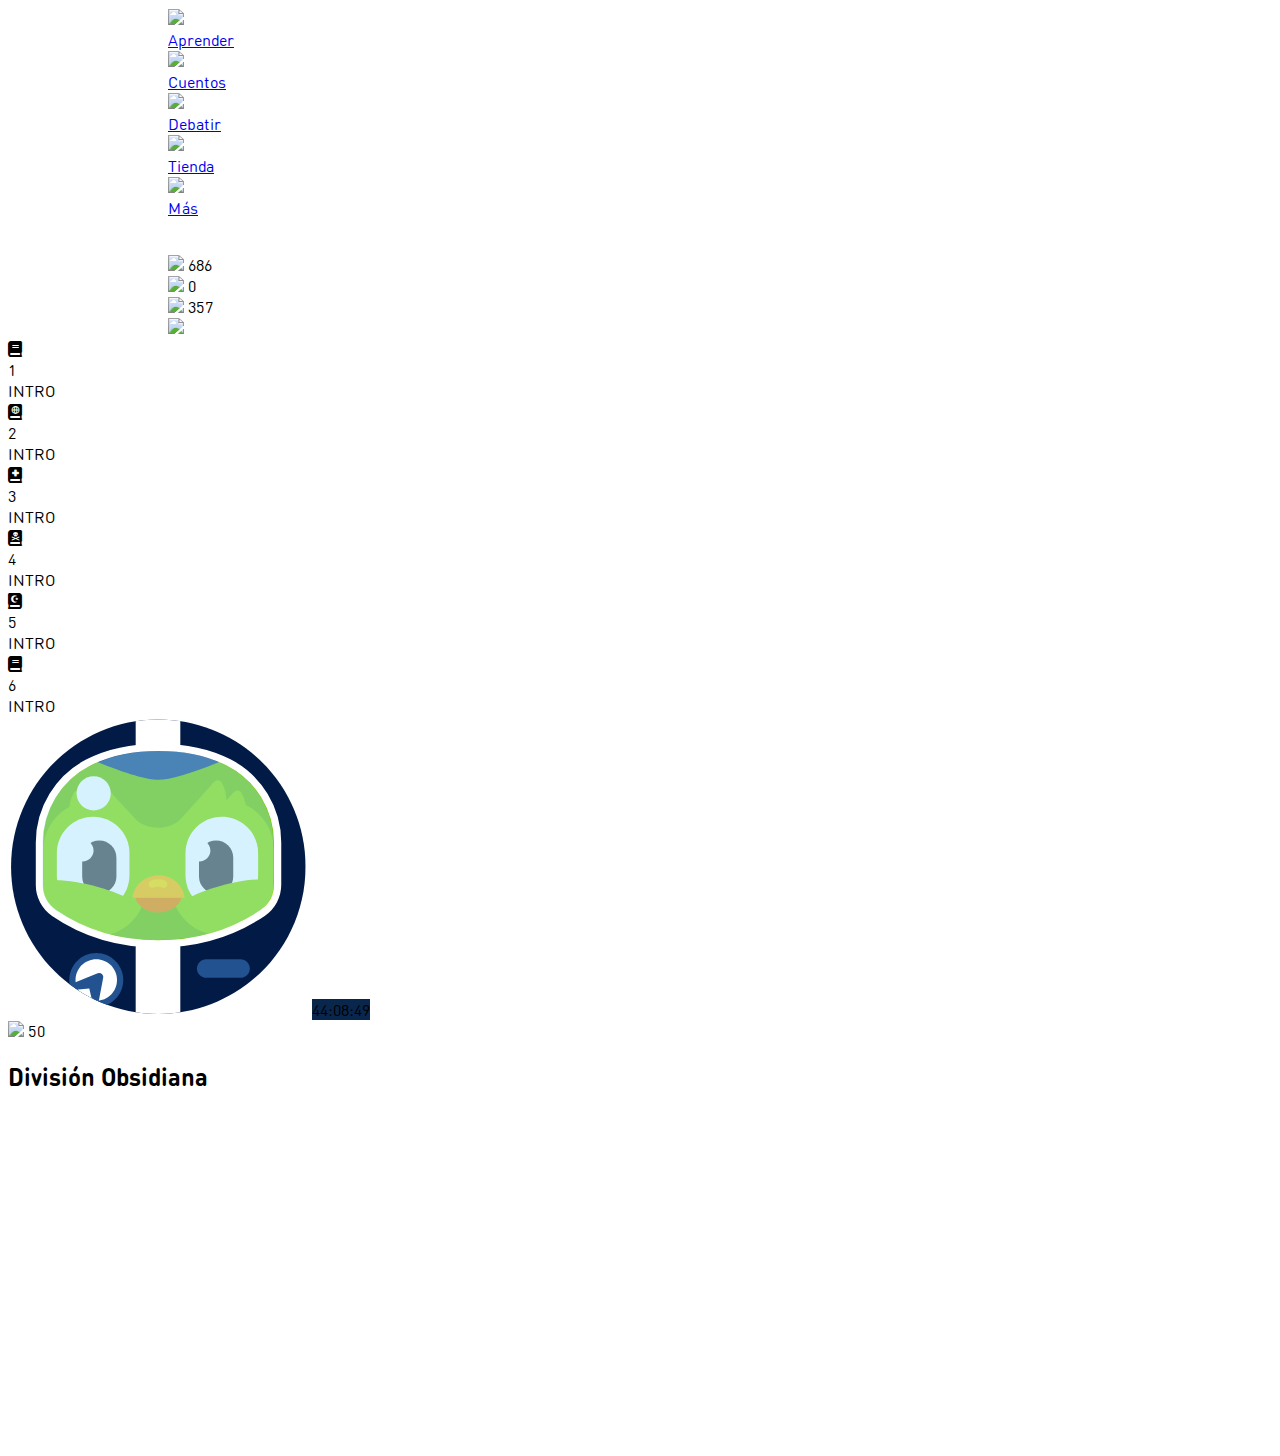
==== index.html @ b3f832fa "Index.html" ====
<!DOCTYPE html>
<html lang="en">

<head>
    <meta charset="UTF-8" />
    <meta http-equiv="X-UA-Compatible" content="IE=edge" />
    <meta name="viewport" content="width=device-width, initial-scale=1.0" />
    <title>Document</title>
    <link rel="stylesheet" href="./assets/css/style.css">
    <!--FONT AWESOME-->
    <link rel="stylesheet" href="https://cdnjs.cloudflare.com/ajax/libs/font-awesome/6.0.0-beta3/css/all.min.css" />
    <!--TAILWIND-->
    <script src="https://cdn.tailwindcss.com"></script>
    <script src="./assets/js/tailwind.js"></script>
</head>

<body>
    <header class="">
        <nav class="relative w-full flex flex-wrap items-center justify-between py-3 bg-gray-100 shadow-lg navbar-light container__duolingo">
            <a class="hidden md:block" data-test="home-nav" href="/learn">
                <span class="flex items-center">
                    <div class="">
                        <img class="" src="//d35aaqx5ub95lt.cloudfront.net/vendor/85a54b84f53cfe25fc8d9ff17e5a60f3.svg">
                    </div>
                    <span class="font-bold text-sm uppercase hidden lg:block text-color1">Aprender</span>
                </span>
            </a>

            <a class="hidden md:block" data-test="stories-nav" href="/stories">
                <span class="flex items-center">
                    <div class="">
                        <img class="" src="//d35aaqx5ub95lt.cloudfront.net/vendor/b30ce49d39c308bb3031647f31f6c3e9.svg">
                    </div>
                    <span class="font-bold text-sm uppercase hidden lg:block text-color5">Cuentos</span>
                </span>
            </a>

            <a class="hidden md:block" data-test="discussion-nav" href="https://forum.duolingo.com/">
                <span class="flex items-center">
                    <div class="">
                        <img class="" src="//d35aaqx5ub95lt.cloudfront.net/vendor/3a52db17e82dec8386d05d126754cefd.svg">
                    </div>
                    <span class="font-bold text-sm uppercase hidden lg:block text-color5">Debatir</span>
                </span>
            </a>

            <a class="hidden md:block" data-test="shop-nav" href="/shop">
                <span class="flex items-center">
                    <div class="">
                        <img class="" src="//d35aaqx5ub95lt.cloudfront.net/vendor/25f750f861cdffc01551d728938be59b.svg">
                    </div>
                    <span class="font-bold text-sm uppercase hidden lg:block text-color5">Tienda</span>
                </span>
            </a>

            <a class="hidden md:block" data-test="more-nav" href="/more">
                <span class="flex items-center">
                    <div class="">
                        <img class=" "
                            src="//d35aaqx5ub95lt.cloudfront.net/vendor/d3f3ad5d80a9a934e00054f56ec5fbe9.svg">
                    </div>
                    <span class="font-bold text-sm uppercase hidden lg:block text-color5">Más</span>
                </span>
            </a>

            <div class="" data-test="courses-menu">
                <span class="">
                    <svg viewBox="0 0 82 66" style="height: 32.1951px; width: 40px;">
                        <image height="2970"
                            href="//d35aaqx5ub95lt.cloudfront.net/vendor/5874b1f23287dfed314f469f7e980b66.svg"
                            width="82"
                            xlink:href="//d35aaqx5ub95lt.cloudfront.net/vendor/5874b1f23287dfed314f469f7e980b66.svg">
                        </image>
                    </svg>
                </span>
            </div>

            <div class="" data-test="crown-menu">
                <span class="flex items-center">
                    <img class="" src="//d35aaqx5ub95lt.cloudfront.net/vendor/b3ede3d53c932ee30d981064671c8032.svg">
                    <span class="font-bold text-sm uppercase text-color2" data-test="crown-stat">686</span>
                </span>
            </div>

            <div class="" data-test="streak-menu">
                <span class="flex items-center">
                    <img class="" data-test="imageStreakEmpty"
                        src="//d35aaqx5ub95lt.cloudfront.net/vendor/ba95e6081679d9d7e8c132da5cfce1ec.svg">
                    <span class="font-bold text-sm uppercase text-color3" data-test="streak-stat">0</span>
                </span>
            </div>
            <div class="" data-test="lingot-menu">
                <span class="flex items-center">
                    <img class="" src="//d35aaqx5ub95lt.cloudfront.net/vendor/aed279fcbad509208b45ca7a17f3e8dc.svg">
                    <span class="font-bold text-sm uppercase text-color4" data-test="lingot-stat">357</span>
                </span>
            </div>
            <div class="" data-test="profile-dropdown">
                <span class="">
                    <img class="rounded-full"
                        src="//duolingo-images.s3.amazonaws.com/avatars/478959308/9FaexnMEgB/medium">
                </span>
            </div>
        </nav>
    </header>

    <section class="container py-12 grid grid-cols-1 lg:grid-cols-2 gap-16">
        <main class="grid" style="grid-template-columns: 1fr 0.2fr">
            <section class="">
                <!--GROUP CARD 1-->
                <div class="flex justify-center pb-8 gap-4">
                    <!--INDIVIDUAL CARD-->
                    <div class="col-start-3 flex flex-col items-center">
                        <div class="rounded-full border-solid border-8 border-color5 relative">
                            <div
                                class=" bg-color1 rounded-full w-24 h-24 border-solid border-8 border-white flex items-center justify-center">
                                <i class="fa fa-book text-5xl text-white"></i>
                            </div>
                            <span
                                class="absolute w-7 h-7 p-0 rounded-full flex items-center justify-center bg-color2 text-white text-xs z-50 font-bold bottom-1 -right-3">1</span>
                        </div>
                        <div class="font-bold">INTRO</div>
                    </div>
                    <!--END INDIVIDUAL CARD-->
                </div>
                <!--END GROUP CARD 1-->

                <!--GROUP CARD 2-->
                <div class="flex justify-center pb-8 gap-4">
                    <!--INDIVIDUAL CARD-->
                    <div class="col-start-2 flex flex-col items-center">
                        <div class="rounded-full border-solid border-8 border-color5 relative">
                            <div
                                class=" bg-color1 rounded-full w-24 h-24 border-solid border-8 border-white flex items-center justify-center">
                                <i class="fa fa-book-atlas text-5xl text-white"></i>
                            </div>
                            <span
                                class="absolute w-7 h-7 p-0 rounded-full flex items-center justify-center bg-color2 text-white text-xs z-50 font-bold bottom-1 -right-3">2</span>
                        </div>
                        <div class="font-bold">INTRO</div>
                    </div>
                    <!--END INDIVIDUAL CARD-->
                    <!--INDIVIDUAL CARD-->
                    <div class="col-start-4 flex flex-col items-center">
                        <div class="rounded-full border-solid border-8 border-color5 relative">
                            <div
                                class=" bg-color1 rounded-full w-24 h-24 border-solid border-8 border-white flex items-center justify-center">
                                <i class="fa fa-book-medical text-5xl text-white"></i>
                            </div>
                            <span
                                class="absolute w-7 h-7 p-0 rounded-full flex items-center justify-center bg-color2 text-white text-xs z-50 font-bold bottom-1 -right-3">3</span>
                        </div>
                        <div class="font-bold">INTRO</div>
                    </div>
                    <!--END INDIVIDUAL CARD-->
                </div>
                <!--END GROUP CARD 2-->

                <!--GROUP CARD 3-->
                <div class="flex justify-center pb-8 gap-4">
                    <!--INDIVIDUAL CARD-->
                    <div class="col-start-1 flex flex-col items-center">
                        <div class="rounded-full border-solid border-8 border-color5 relative">
                            <div
                                class=" bg-color1 rounded-full w-24 h-24 border-solid border-8 border-white flex items-center justify-center">
                                <i class="fa fa-book-dead text-5xl text-white"></i>
                            </div>
                            <span
                                class="absolute w-7 h-7 p-0 rounded-full flex items-center justify-center bg-color2 text-white text-xs z-50 font-bold bottom-1 -right-3">4</span>
                        </div>
                        <div class="font-bold">INTRO</div>
                    </div>
                    <!--END INDIVIDUAL CARD-->
                    <!--INDIVIDUAL CARD-->
                    <div class="col-start-3 flex flex-col items-center">
                        <div class="rounded-full border-solid border-8 border-color5 relative">
                            <div
                                class=" bg-color1 rounded-full w-24 h-24 border-solid border-8 border-white flex items-center justify-center">
                                <i class="fa fa-book-quran text-5xl text-white"></i>
                            </div>
                            <span
                                class="absolute w-7 h-7 p-0 rounded-full flex items-center justify-center bg-color2 text-white text-xs z-50 font-bold bottom-1 -right-3">5</span>
                        </div>
                        <div class="font-bold">INTRO</div>
                    </div>
                    <!--END INDIVIDUAL CARD-->
                    <!--INDIVIDUAL CARD-->
                    <div class="col-start-5 flex flex-col items-center">
                        <div class="rounded-full border-solid border-8 border-color5 relative">
                            <div
                                class=" bg-color1 rounded-full w-24 h-24 border-solid border-8 border-white flex items-center justify-center">
                                <i class="fa fa-book text-5xl text-white"></i>
                            </div>
                            <span
                                class="absolute w-7 h-7 p-0 rounded-full flex items-center justify-center bg-color2 text-white text-xs z-50 font-bold bottom-1 -right-3">6</span>
                        </div>
                        <div class="font-bold">INTRO</div>
                    </div>
                    <!--END INDIVIDUAL CARD-->
                </div>
                <!--END GROUP CARD 3-->

            </section>

            <section class="flex flex-col items-center p-0">
                <object type="image/svg+xml" data="apple.svg" class="my-2 relative flex justify-center">
                    <img src="./assets/image/svg/img1.svg" alt="" class="max-w-[4rem]">
                    <span class="text-color2 font-bold px-2 pb-1 rounded-full absolute -bottom-4"
                        style="background: rgb(9, 38, 77);">44:08:49</span>
                </object>
                <div class="border-solid border-2 rounded-full my-5 relative flex justify-center">
                    <img src="//d35aaqx5ub95lt.cloudfront.net/images/a5a2ee66cff210ccdb79df7b1ae2ec85.svg" class="p-1">
                    <span class="text-white bg-color4 font-bold px-3 pb-1 rounded-full absolute -bottom-5">50</span>
                </div>
            </section>
        </main>

        <section>
            <div class="border-solid border-2 border-color5 p-5 rounded-[2rem] hidden lg:block">
                <h2 class="font-bold text-2xl">División Obsidiana</h2>
                <br>
                <br>
                <br>
                <br>
                <br>
                <br>
                <br>
                <br>
                <br>
                <br>
                <br>
                <br>
                <br>
                <br>
                <br>
                <br>
            </div>
        </section>
    </section>
</body>

</html>
---- assets/css/style.css ----
@import url("https://fonts.googleapis.com/css2?family=Glory:ital,wght@0,50;0,200;0,300;0,400;0,500;0,600;0,700;0,800;1,100;1,200;1,300;1,400;1,500;1,600;1,700;1,800&display=swap");
@import url("https://fonts.googleapis.com/css2?family=Josefin+Sans:ital,wght@0,100;0,200;0,300;0,400;0,500;0,600;0,700;1,100;1,200;1,300;1,400;1,500;1,600;1,700&display=swap");
@import url("https://fonts.googleapis.com/css2?family=Bungee&display=swap");
@import url("https://fonts.googleapis.com/css2?family=Rammetto+One&display=swap");
@import url("https://fonts.googleapis.com/css2?family=Fira+Code:wght@300&display=swap");
@import url("https://fonts.googleapis.com/css2?family=Poppins:ital,wght@0,100;0,200;0,300;0,400;0,500;0,600;0,700;0,800;0,900;1,100;1,200;1,300;1,400;1,500;1,600;1,700;1,800;1,900&display=swap");
@import url("https://fonts.googleapis.com/css2?family=Rubik:ital,wght@0,300;0,400;0,500;0,600;0,700;0,800;0,900;1,300;1,400;1,500;1,600;1,700;1,800;1,900&display=swap");

@import "./font.css";

:root {
  --color1: #1cb0f6;
  --color2: #ffc800;
  --color3: #e5e5e5;
  --color4: #ff4b4b;
  --color5: #afafaf;
  --ring: #0084f0;

  /* =================
* FONTS *
=================*/
  --font-title: "Rubik", cursive;
  --font-subtitle: "Poppins", cursive;
  --font-body: "DINRoundPro", sans-serif;
  --font-banner: "Josefin Sans", cursive;
  --font-logo: "Rammetto One", cursive;
  --font-code: "Fira Code", monospace;
}

.font-title {
  font-family: var(--font-title);
  font-weight: bolder;
}
.font-subtitle {
  font-family: var(--font-subtitle);
  font-weight: bolder;
}

* {
  font-family: var(--font-body);
}
.container__duolingo {
  padding-left: 1rem;
  padding-right: 2rem;
}

@media (min-width: 1250px) {
  .container__duolingo {
    padding-left: 10rem;
    padding-right: 10rem;
  }
}
@media (min-width: 1450px) {
  .container__duolingo {
    padding-left: 20rem;
    padding-right: 20rem;
  }
}
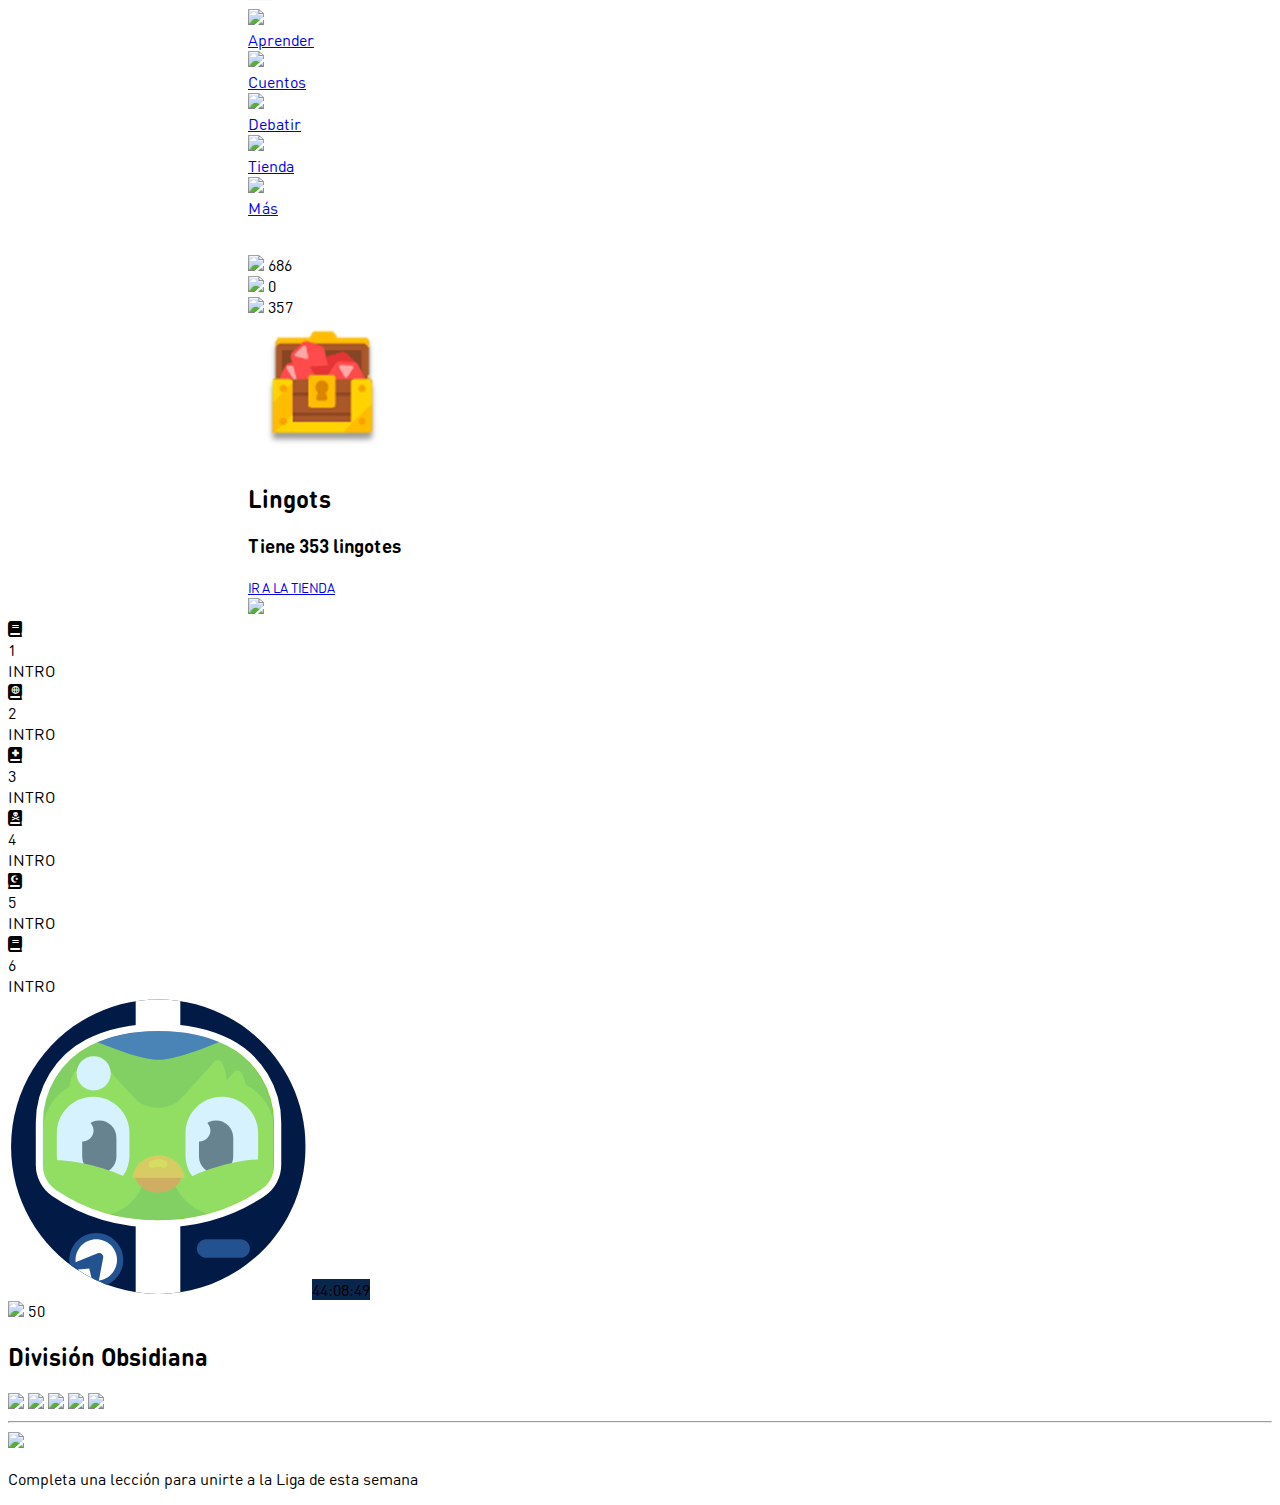
==== commit 3b4d773a: "Subitem" ====
--- a/index.html
+++ b/index.html
@@ -16,13 +16,13 @@
 
 <body>
     <header class="">
-        <nav class="relative w-full flex flex-wrap items-center justify-between py-3 bg-gray-100 shadow-lg navbar-light container__duolingo">
+        <nav class="relative w-full flex flex-wrap items-center justify-between py-3 bg-slate-50 shadow-lg container__duolingo">
             <a class="hidden md:block" data-test="home-nav" href="/learn">
                 <span class="flex items-center">
                     <div class="">
                         <img class="" src="//d35aaqx5ub95lt.cloudfront.net/vendor/85a54b84f53cfe25fc8d9ff17e5a60f3.svg">
                     </div>
-                    <span class="font-bold text-sm uppercase hidden lg:block text-color1">Aprender</span>
+                    <span class="font-bold text-sm uppercase hidden xl:block text-color1">Aprender</span>
                 </span>
             </a>
 
@@ -31,7 +31,7 @@
                     <div class="">
                         <img class="" src="//d35aaqx5ub95lt.cloudfront.net/vendor/b30ce49d39c308bb3031647f31f6c3e9.svg">
                     </div>
-                    <span class="font-bold text-sm uppercase hidden lg:block text-color5">Cuentos</span>
+                    <span class="font-bold text-sm uppercase hidden xl:block text-color5">Cuentos</span>
                 </span>
             </a>
 
@@ -40,7 +40,7 @@
                     <div class="">
                         <img class="" src="//d35aaqx5ub95lt.cloudfront.net/vendor/3a52db17e82dec8386d05d126754cefd.svg">
                     </div>
-                    <span class="font-bold text-sm uppercase hidden lg:block text-color5">Debatir</span>
+                    <span class="font-bold text-sm uppercase hidden xl:block text-color5">Debatir</span>
                 </span>
             </a>
 
@@ -49,7 +49,7 @@
                     <div class="">
                         <img class="" src="//d35aaqx5ub95lt.cloudfront.net/vendor/25f750f861cdffc01551d728938be59b.svg">
                     </div>
-                    <span class="font-bold text-sm uppercase hidden lg:block text-color5">Tienda</span>
+                    <span class="font-bold text-sm uppercase hidden xl:block text-color5">Tienda</span>
                 </span>
             </a>
 
@@ -59,7 +59,7 @@
                         <img class=" "
                             src="//d35aaqx5ub95lt.cloudfront.net/vendor/d3f3ad5d80a9a934e00054f56ec5fbe9.svg">
                     </div>
-                    <span class="font-bold text-sm uppercase hidden lg:block text-color5">Más</span>
+                    <span class="font-bold text-sm uppercase hidden xl:block text-color5">Más</span>
                 </span>
             </a>
 
@@ -89,12 +89,24 @@
                     <span class="font-bold text-sm uppercase text-color3" data-test="streak-stat">0</span>
                 </span>
             </div>
+            <!--SUBITEM-->
             <div class="" data-test="lingot-menu">
-                <span class="flex items-center">
+                <span class="flex items-center md:relative"  onmouseover="subitem_lingots()">
                     <img class="" src="//d35aaqx5ub95lt.cloudfront.net/vendor/aed279fcbad509208b45ca7a17f3e8dc.svg">
-                    <span class="font-bold text-sm uppercase text-color4" data-test="lingot-stat">357</span>
-                </span>
-            </div>
+                    <span class="font-bold text-sm uppercase text-color4 hover:cursor-context-menu" data-test="lingot-stat">357</span>
+                    <div class="absolute bg-white md:border-solid md:border-2 border-color3 rounded-lg w-full md:w-80 h-30 p-3 z-[100] flex left-0 top-[4.5rem] md:-left-60 md:top-12 subitem hidden" id="subitem-lingots">
+                        <div class="w-24">
+                            <img src="./assets/image/png/cofre-msg.png" alt="">
+                        </div>
+                        <div>
+                            <h2>Lingots</h2>
+                            <h3>Tiene 353 lingotes</h3>
+                            <small class="text-color1 font-bold"><a href="tienda.html">IR A LA TIENDA</a></small>
+                        </div>
+                    </div>
+                </span>
+            </div>
+            <!--END SUBITEM-->
             <div class="" data-test="profile-dropdown">
                 <span class="">
                     <img class="rounded-full"
@@ -104,8 +116,8 @@
         </nav>
     </header>
 
-    <section class="container py-12 grid grid-cols-1 lg:grid-cols-2 gap-16">
-        <main class="grid" style="grid-template-columns: 1fr 0.2fr">
+    <section class="container py-12 grid grid-cols-1 lg:grid-cols-2 gap-16 max-w-max">
+        <main class="container__card grid" style="grid-template-columns: 1fr 0.2fr;">
             <section class="">
                 <!--GROUP CARD 1-->
                 <div class="flex justify-center pb-8 gap-4">
@@ -216,27 +228,27 @@
         </main>
 
         <section>
-            <div class="border-solid border-2 border-color5 p-5 rounded-[2rem] hidden lg:block">
+            <div class="border-solid border-2 border-color3 p-5 rounded-[1.5rem] hidden lg:block">
                 <h2 class="font-bold text-2xl">División Obsidiana</h2>
-                <br>
-                <br>
-                <br>
-                <br>
-                <br>
-                <br>
-                <br>
-                <br>
-                <br>
-                <br>
-                <br>
-                <br>
-                <br>
-                <br>
-                <br>
-                <br>
+                <div class="flex justify-center gap-4 py-8">
+                    <img src="//d35aaqx5ub95lt.cloudfront.net/images/leagues/badge_emerald_blank.svg">
+                    <img src="//d35aaqx5ub95lt.cloudfront.net/images/leagues/badge_amethyst_blank.svg">
+                    <img src="//d35aaqx5ub95lt.cloudfront.net/images/leagues/badge_pearl_blank.svg">
+                    <img src="//d35aaqx5ub95lt.cloudfront.net/images/leagues/badge_obsidian.svg">
+                    <img src="//d35aaqx5ub95lt.cloudfront.net/images/leagues/badge_locked.svg">
+                </div>
+                <hr class="bg-color3 border-solid border-[0.1rem] border-color3 -mx-5 ">
+                <div class="flex flex-col justify-center gap-4 py-12">
+                    <img class="w-32 mx-auto" src="//d35aaqx5ub95lt.cloudfront.net/images/leagues/duo_sleeping.svg">
+                    <p class="">Completa una lección para unirte a la Liga de esta semana</p>
+                </div>
             </div>
         </section>
     </section>
+
+
+    <script src="./assets/js/style.js"></script>
+    <script src="./assets/js/subitem.js"></script>
 </body>
 
 </html>--- a/assets/css/style.css
+++ b/assets/css/style.css
@@ -44,13 +44,69 @@
   padding-right: 2rem;
 }
 
-@media (min-width: 1250px) {
-  .container__duolingo {
-    padding-left: 10rem;
-    padding-right: 10rem;
+nav {
+  zoom: 0.8;
+}
+.container__card {
+  zoom: 0.5;
+}
+
+@media (min-width: 285px) {
+  nav {
+    zoom: 0.8;
+  }
+  .container__card {
+    zoom: 0.65;
   }
 }
-@media (min-width: 1450px) {
+@media (min-width: 360px) {
+  nav {
+    zoom: 0.9;
+  }
+  .container__card {
+    zoom: 0.8;
+  }
+}
+
+@media (min-width: 450px) {
+  nav {
+    zoom: 1;
+  }
+  .container__card {
+    zoom: 1;
+  }
+}
+/**MD**/
+@media (min-width: 768px) {
+  .subitem:before {
+    content: '';
+    position: absolute;
+    width: 0;
+    height: 0;
+    bottom: 100%;
+    left: 15.5em;
+    border: .75rem solid transparent;
+    border-top: none;
+    border-bottom-color: #fff;
+    filter: drop-shadow(0 -0.0625rem 0.0625rem var(--color5));
+  }
+}
+/**LG**/
+@media (min-width: 1024px) {
+  .container__duolingo {
+    padding-left: 8rem;
+    padding-right: 8rem;
+  }
+}
+/**XL**/
+@media (min-width: 1280px) {
+  .container__duolingo {
+    padding-left: 15rem;
+    padding-right: 15rem;
+  }
+}
+/**2XL**/
+@media (min-width: 1536px) {
   .container__duolingo {
     padding-left: 20rem;
     padding-right: 20rem;
